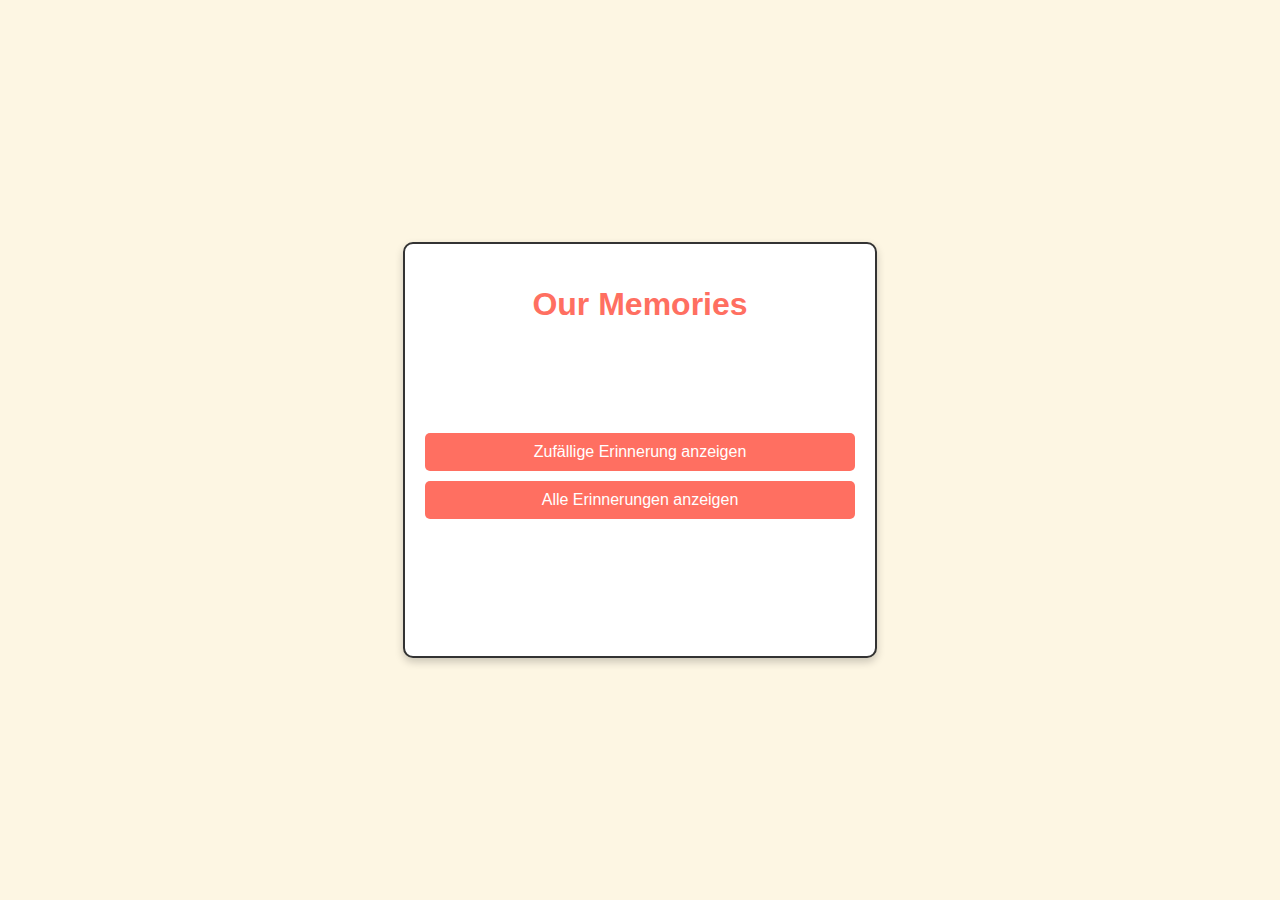
==== hauptseite.html @ 681e59f5 "Add files via upload" ====
<!DOCTYPE html>
<html lang="de">
<head>
    <meta charset="UTF-8">
    <meta name="viewport" content="width=device-width, initial-scale=1.0">
    <title>Erinnerungs-Generator</title>
    <link rel="stylesheet" href="style.css">
</head>
<body>
    <div class="container">
        <h1>Our Memories</h1>
        <p id="memory" class="fade">Klick auf den Button, um eine Erinnerung anzuzeigen!</p>
        <img id="memoryImage" src="" alt="Erinnerungsbild" class="fade" style="max-width:100%; border-radius: 10px; margin-top: 20px;">

        <!-- Button zum Zufällige Erinnerung Anzeigen -->
        <button id="randomButton" onclick="showRandomMemory()">Zufällige Erinnerung anzeigen</button>

        <!-- Button zum Anzeigen aller Erinnerungen -->
        <button id="allButton" onclick="showAllMemories()">Alle Erinnerungen anzeigen</button>

        <!-- Bereich für alle Erinnerungen -->
        <div id="all-memories" class="fade"></div>

        <!-- Liebesbrief am Ende -->
        <div id="letter" class="fade">
            <h2>Liebesbrief</h2>
            <p>Hier noch Liebesbrief schreiben!</p>
        </div>
    </div>

    <!-- Hintergrundmusik -->
    <audio id="backgroundMusic" src="musik/careless whisper.mp3" preload="auto" loop></audio>
    
    <script src="script.js"></script>
</body>
</html>
---- style.css ----
body {
    font-family: Arial, sans-serif;
    background-color: #fdf6e3;
    color: #333;
    display: flex;
    justify-content: center;
    align-items: center;
    height: 100vh;
    margin: 0;
    flex-direction: column;
}

.container {
    text-align: center;
    padding: 20px;
    border: 2px solid #333;
    border-radius: 10px;
    background-color: #fff;
    box-shadow: 0 4px 8px rgba(0, 0, 0, 0.2);
    max-width: 500px;
}

.memory {
    margin: 15px 0;
    padding: 10px;
    border: 1px solid #ddd;
    border-radius: 5px;
    width: 80%;
    max-width: 500px;
    margin: 10px auto;
}

h1 {
    color: #ff6f61;
}

button {
    display: block;
    width: 100%; /* Volle Breite, damit beide Buttons die gleiche Größe haben */
    margin: 10px auto; /* Zentriert und Abstand zwischen den Buttons */
    padding: 10px 20px;
    font-size: 16px;
    cursor: pointer;
    background-color: #ff6f61;
    color: white;
    border: none;
    border-radius: 5px;
}

img {
    width: 100%;
    max-height: 300px;
    object-fit: cover;
    border-radius: 5px;
}


button:hover {
    background-color: #ff4d3b;
}

#memory, #all-memories, #letter {
    font-size: 18px;
    margin: 20px 0;
    color: #555;
}

/* Fade-in Effekt */
.fade {
    opacity: 0;
    transition: opacity 0.5s ease;
}

.visible {
    opacity: 1;
    transition: opacity 0.5s ease;
}

/* Button-Effekte */
#randomButton.clicked {
    background-color: #ff4d3b; /* Kurz rot */
}

#allButton.toggled {
    background-color: #ff4d3b; /* Bleibt rot */
}
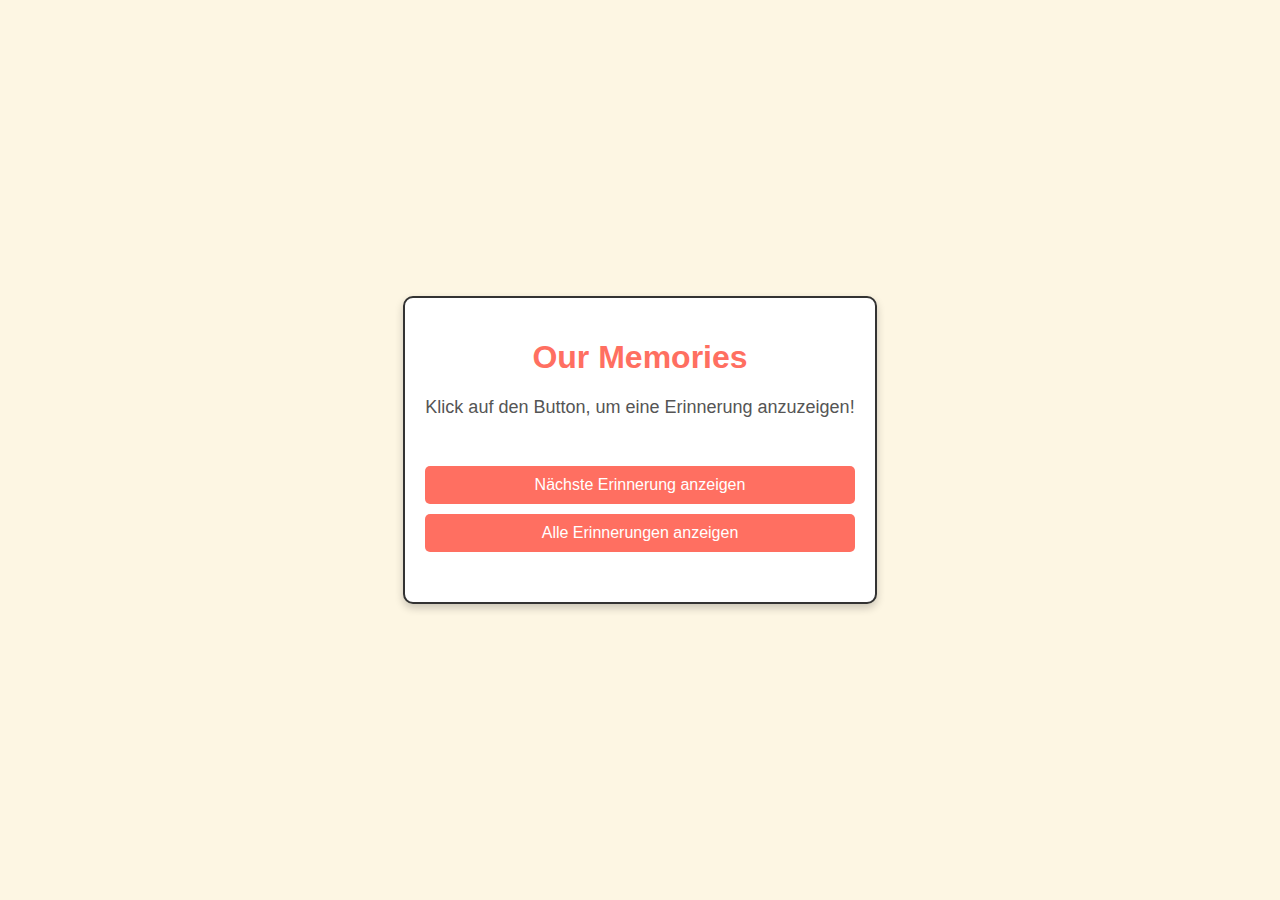
==== commit 5d025727: "Add files via upload" ====
--- a/hauptseite.html
+++ b/hauptseite.html
@@ -9,23 +9,15 @@
 <body>
     <div class="container">
         <h1>Our Memories</h1>
-        <p id="memory" class="fade">Klick auf den Button, um eine Erinnerung anzuzeigen!</p>
-        <img id="memoryImage" src="" alt="Erinnerungsbild" class="fade" style="max-width:100%; border-radius: 10px; margin-top: 20px;">
-
-        <!-- Button zum Zufällige Erinnerung Anzeigen -->
-        <button id="randomButton" onclick="showRandomMemory()">Zufällige Erinnerung anzeigen</button>
-
-        <!-- Button zum Anzeigen aller Erinnerungen -->
-        <button id="allButton" onclick="showAllMemories()">Alle Erinnerungen anzeigen</button>
-
+        <p id="memory">Klick auf den Button, um eine Erinnerung anzuzeigen!</p>
+        <img id="memoryImage" src="" alt="Erinnerungsbild" class="fade">
+        
+        <!-- Buttons -->
+        <button id="randomButton" onclick="showNextMemory()">Nächste Erinnerung anzeigen</button>
+        <button id="allButton" onclick="toggleAllMemories()">Alle Erinnerungen anzeigen</button>
+        
         <!-- Bereich für alle Erinnerungen -->
         <div id="all-memories" class="fade"></div>
-
-        <!-- Liebesbrief am Ende -->
-        <div id="letter" class="fade">
-            <h2>Liebesbrief</h2>
-            <p>Hier noch Liebesbrief schreiben!</p>
-        </div>
     </div>
 
     <!-- Hintergrundmusik -->
@@ -33,4 +25,5 @@
     
     <script src="script.js"></script>
 </body>
-</html>+
+</html>
--- a/style.css
+++ b/style.css
@@ -5,9 +5,10 @@
     display: flex;
     justify-content: center;
     align-items: center;
-    height: 100vh;
     margin: 0;
     flex-direction: column;
+    height: auto; /* Allow page to grow dynamically */
+    min-height: 100vh; /* Ensure minimum height is always covered */
 }
 
 .container {
@@ -49,20 +50,23 @@
 
 img {
     width: 100%;
-    max-height: 300px;
-    object-fit: cover;
+    max-height: 500px; /* Increase the max height to show more */
+    object-fit: contain; /* Ensure the entire image fits without cropping */
     border-radius: 5px;
 }
-
 
 button:hover {
     background-color: #ff4d3b;
 }
 
-#memory, #all-memories, #letter {
+#memory, #all-memories {
     font-size: 18px;
     margin: 20px 0;
     color: #555;
+}
+
+#all-memories {
+    margin-top: 30px; /* Prevent overlap with buttons */
 }
 
 /* Fade-in Effekt */
